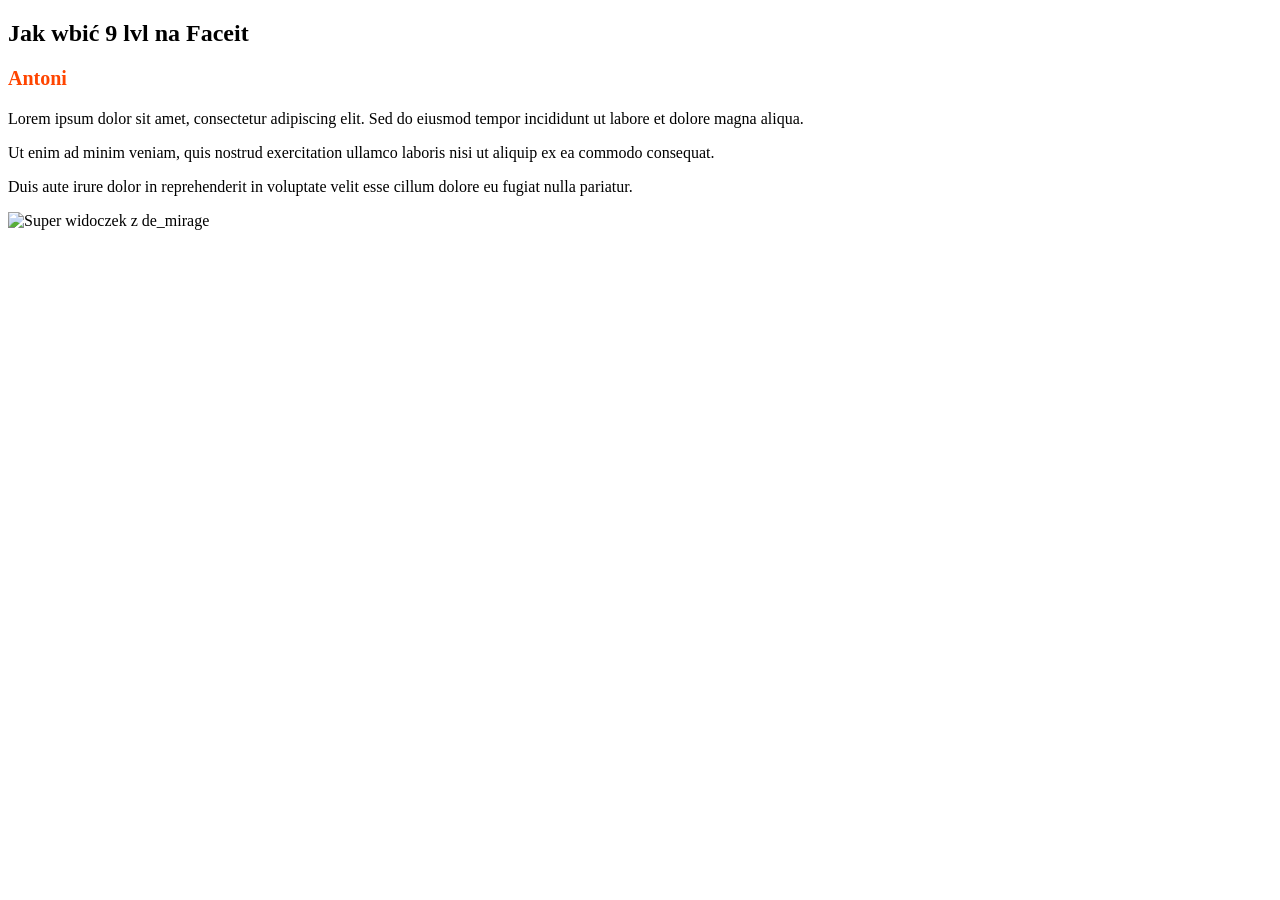
==== lab-01/article.html @ 072d48a2 "porzadki" ====
<!DOCTYPE html>
<html lang="pl">
<head>
    <meta charset="UTF-8">
    <title>Ćwiczenie 1</title>
    <link rel="stylesheet" href="style.css">
</head>
<body>
    <article>
        <h1>Jak wbić 9 lvl na Faceit</h1>
        <p class="autor">Antoni</p>

        <p>Lorem ipsum dolor sit amet, consectetur adipiscing elit. Sed do eiusmod tempor incididunt ut labore et dolore magna aliqua.</p>
        <p>Ut enim ad minim veniam, quis nostrud exercitation ullamco laboris nisi ut aliquip ex ea commodo consequat.</p>
        <p>Duis aute irure dolor in reprehenderit in voluptate velit esse cillum dolore eu fugiat nulla pariatur.</p>

        <img src="https://via.placeholder.com/400" alt="Super widoczek z de_mirage">
    </article>
</body>
</html>
---- lab-01/style.css ----
.autor {
    font-weight: bold;
    color: #ff4500;
    font-size: 20px;
}
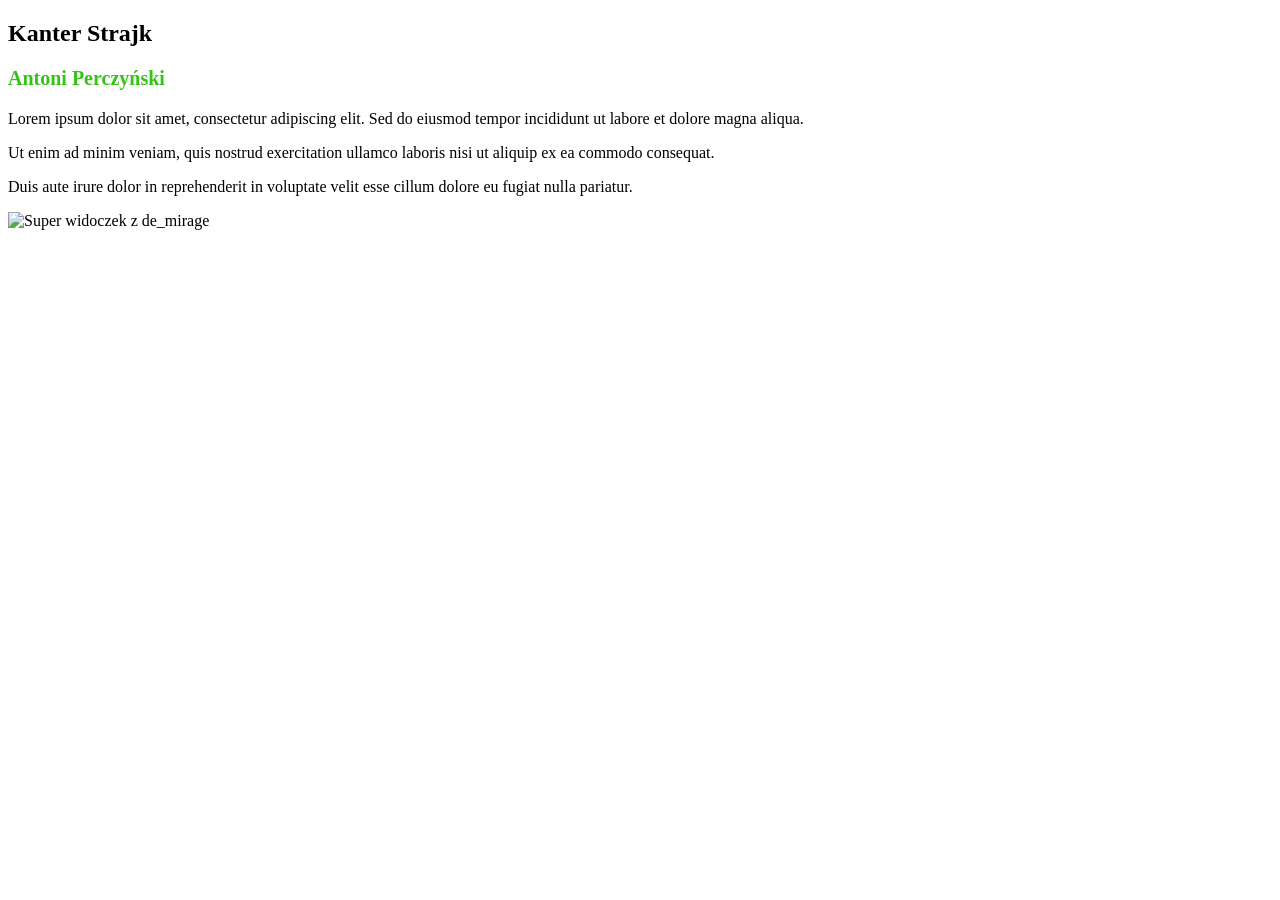
==== commit 6c6592fe: "Ostatecznie gotowe" ====
--- a/lab-01/article.html
+++ b/lab-01/article.html
@@ -7,14 +7,14 @@
 </head>
 <body>
     <article>
-        <h1>Jak wbić 9 lvl na Faceit</h1>
-        <p class="autor">Antoni</p>
+        <h1>Kanter Strajk</h1>
+        <p class="autor">Antoni Perczyński</p>
 
         <p>Lorem ipsum dolor sit amet, consectetur adipiscing elit. Sed do eiusmod tempor incididunt ut labore et dolore magna aliqua.</p>
         <p>Ut enim ad minim veniam, quis nostrud exercitation ullamco laboris nisi ut aliquip ex ea commodo consequat.</p>
         <p>Duis aute irure dolor in reprehenderit in voluptate velit esse cillum dolore eu fugiat nulla pariatur.</p>
 
-        <img src="https://via.placeholder.com/400" alt="Super widoczek z de_mirage">
+        <img src="https://shared.fastly.steamstatic.com/store_item_assets/steam/apps/730/162664aa5da85f418105350c5d67ca565f6c3713/header.jpg?t=1791824795" alt="Super widoczek z de_mirage">
     </article>
 </body>
 </html>
--- a/lab-01/style.css
+++ b/lab-01/style.css
@@ -1,5 +1,55 @@
 .autor {
     font-weight: bold;
+    color: #35c315;
+    font-size: 20px;
+}
+
+table {
+    width: 100%;
+    border-collapse: collapse; 
+    margin-top: 20px;
+}
+
+th, td {
+    border: 1px solid #dd7505; 
+    padding: 12px; 
+    text-align: left;
+}
+
+th {
+    background-color: #d4c679;
+}
+
+.galeria {
+    display: flex; 
+    flex-wrap: wrap; 
+    gap: 20px; 
+}
+
+.kafelek {
+    width: 100px;
+    height: 100px;
+    background-color: #7a71ff;
+    color: rgb(253, 252, 255);
+}
+
+.kafelek img {
+    width: 100%;
+    height: 100%;
+    object-fit: cover;
+}
+
+a {
+    color: #007bff;
+    text-decoration: none;
+    font-size: 18px;
+}
+
+a:hover {
     color: #ff4500;
-    font-size: 20px;
+    text-decoration: underline;
+}
+
+ol {
+    line-height: 1.8;
 }
